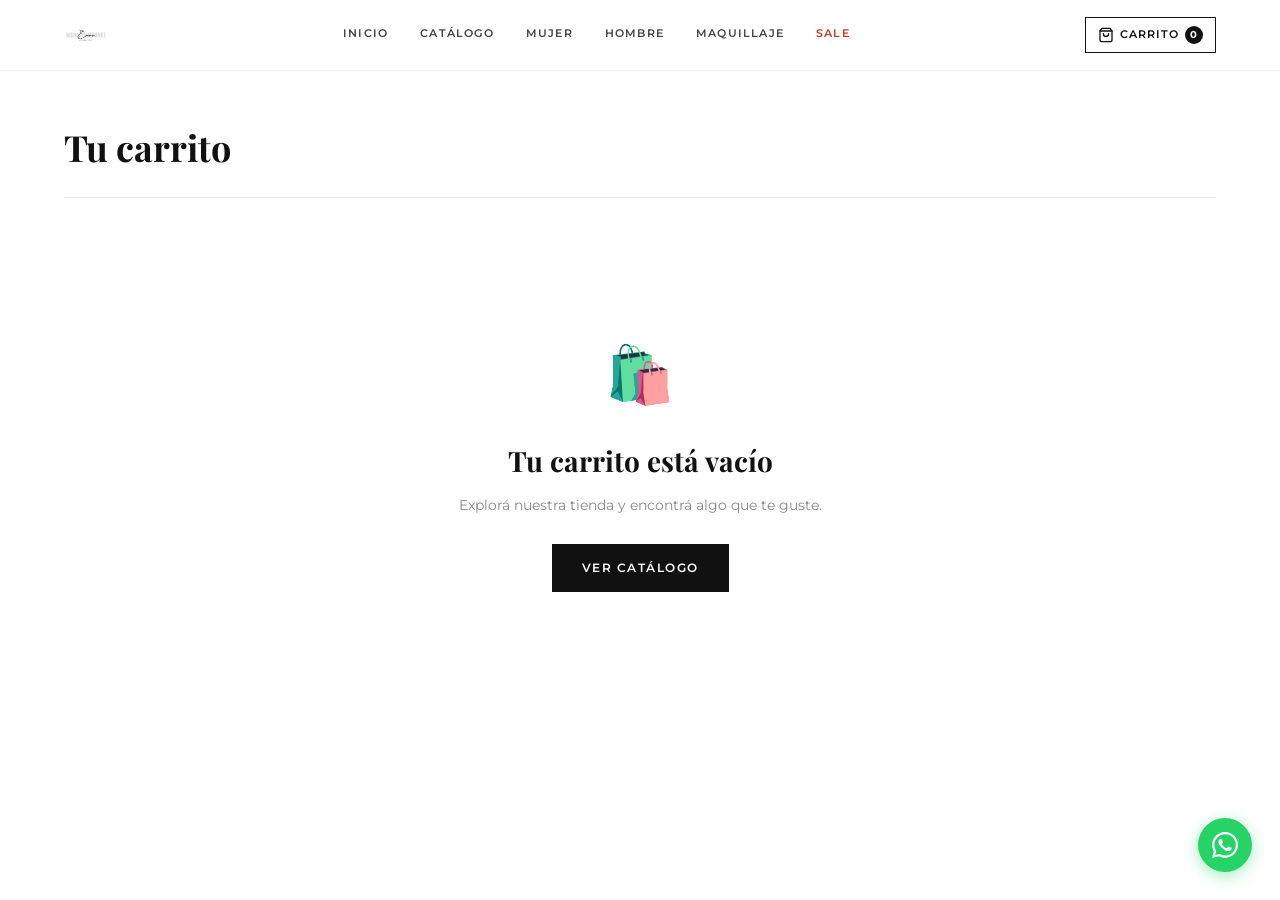
==== carrito.html @ 64789d9d "first commit" ====
<!DOCTYPE html>
<html lang="es">
<head>
  <meta charset="UTF-8"/>
  <meta name="viewport" content="width=device-width, initial-scale=1.0"/>
  <title>Carrito — Emma Moda a tu Alcance</title>
  <link rel="stylesheet" href="css/styles.css"/>
  <style>
    .cart-page { padding: 48px 0 80px; }
    .cart-layout {
      display: grid;
      grid-template-columns: 1fr 360px;
      gap: 40px;
      align-items: start;
    }
    .cart-section-title {
      font-size: 10px;
      font-weight: 700;
      letter-spacing: 2px;
      text-transform: uppercase;
      color: var(--gray-500);
      margin-bottom: 20px;
    }

    /* ── Item ── */
    .cart-items { }
    .cart-item {
      display: grid;
      grid-template-columns: 96px 1fr auto;
      gap: 20px;
      padding: 20px 0;
      border-bottom: 1px solid var(--gray-100);
      align-items: start;
    }
    .cart-item-img {
      width: 96px;
      aspect-ratio: 3/4;
      overflow: hidden;
      background: var(--gray-100);
    }
    .cart-item-img img { width:100%; height:100%; object-fit:cover; }

    .cart-item-name {
      font-size: 14px;
      font-weight: 600;
      margin-bottom: 4px;
      line-height: 1.3;
    }
    .cart-item-meta {
      font-size: 12px;
      color: var(--gray-500);
      margin-bottom: 12px;
    }
    .cart-item-qty {
      display: flex;
      align-items: center;
      border: 1.5px solid var(--gray-300);
      width: fit-content;
    }
    .cart-item-qty button {
      width: 32px; height: 32px;
      font-size: 16px;
      display: flex;
      align-items: center;
      justify-content: center;
      transition: background 0.15s;
    }
    .cart-item-qty button:hover { background: var(--gray-50); }
    .cart-item-qty span {
      width: 36px; height: 32px;
      display: flex;
      align-items: center;
      justify-content: center;
      font-size: 13px;
      font-weight: 600;
      border-left: 1.5px solid var(--gray-300);
      border-right: 1.5px solid var(--gray-300);
    }
    .cart-item-price {
      text-align: right;
    }
    .cart-item-price-unit {
      font-size: 16px;
      font-weight: 700;
    }
    .cart-item-remove {
      display: block;
      margin-top: 8px;
      font-size: 11px;
      color: var(--gray-500);
      text-align: right;
      text-transform: uppercase;
      letter-spacing: 0.5px;
      transition: color 0.15s;
    }
    .cart-item-remove:hover { color: #c0392b; }

    /* ── Summary ── */
    .cart-summary {
      background: var(--gray-50);
      padding: 28px;
      position: sticky;
      top: 86px;
    }
    .cart-summary h3 {
      font-family: var(--font-serif);
      font-size: 22px;
      margin-bottom: 24px;
    }
    .summary-row {
      display: flex;
      justify-content: space-between;
      font-size: 13px;
      color: var(--gray-700);
      margin-bottom: 12px;
    }
    .summary-total {
      display: flex;
      justify-content: space-between;
      font-size: 18px;
      font-weight: 700;
      color: var(--black);
      padding-top: 16px;
      margin-top: 4px;
      border-top: 2px solid var(--black);
      margin-bottom: 24px;
    }
    .checkout-btn {
      display: block;
      width: 100%;
      padding: 16px;
      background: var(--black);
      color: var(--white);
      font-size: 12px;
      font-weight: 700;
      letter-spacing: 1.5px;
      text-transform: uppercase;
      text-align: center;
      transition: background 0.2s;
      margin-bottom: 12px;
    }
    .checkout-btn:hover { background: #333; }
    .continue-btn {
      display: block;
      width: 100%;
      padding: 14px;
      border: 1.5px solid var(--black);
      color: var(--black);
      font-size: 12px;
      font-weight: 600;
      letter-spacing: 1px;
      text-transform: uppercase;
      text-align: center;
      transition: all 0.2s;
    }
    .continue-btn:hover { background: var(--black); color: var(--white); }

    .summary-note {
      margin-top: 16px;
      padding: 12px;
      background: #f0f7e6;
      border-left: 3px solid #5a9a2a;
      font-size: 12px;
      color: #3a6a1a;
      line-height: 1.6;
    }

    /* ── Empty state ── */
    .cart-empty {
      text-align: center;
      padding: 100px 0;
    }
    .cart-empty .empty-icon { font-size: 56px; margin-bottom: 20px; }
    .cart-empty h2 { font-family: var(--font-serif); font-size: 28px; margin-bottom: 10px; }
    .cart-empty p  { color: var(--gray-500); margin-bottom: 28px; }

    @media (max-width: 900px) {
      .cart-layout { grid-template-columns: 1fr; }
      .cart-summary { position: static; }
    }
    @media (max-width: 480px) {
      .cart-item { grid-template-columns: 80px 1fr; }
      .cart-item-price { grid-column: 2; }
    }
  </style>
</head>
<body>

  <!-- Header -->
  <header class="header">
    <div class="container">
      <div class="header-inner">
        <a href="index.html" class="logo"><img src="assets/logo.png" alt="Emma"/></a>
        <nav class="nav">
          <a href="index.html">Inicio</a>
          <a href="catalogo.html">Catálogo</a>
          <a href="catalogo.html?cat=mujer">Mujer</a>
          <a href="catalogo.html?cat=hombre">Hombre</a>
          <a href="catalogo.html?cat=maquillaje">Maquillaje</a>
          <a href="catalogo.html?sale=1" class="sale">Sale</a>
        </nav>
        <div class="header-actions">
          <a href="carrito.html" class="cart-btn">
            <svg width="16" height="16" viewBox="0 0 24 24" fill="none" stroke="currentColor" stroke-width="2" stroke-linecap="round" stroke-linejoin="round"><path d="M6 2L3 6v14a2 2 0 002 2h14a2 2 0 002-2V6l-3-4z"/><line x1="3" y1="6" x2="21" y2="6"/><path d="M16 10a4 4 0 01-8 0"/></svg>
            Carrito <span class="cart-badge" id="cart-count">0</span>
          </a>
          <button class="hamburger" id="hamburger-btn"><span></span><span></span><span></span></button>
        </div>
      </div>
    </div>
    <nav class="mobile-nav" id="mobile-nav">
      <a href="index.html">Inicio</a>
      <a href="catalogo.html">Catálogo</a>
      <a href="catalogo.html?cat=mujer">Mujer</a>
      <a href="catalogo.html?cat=hombre">Hombre</a>
      <a href="catalogo.html?cat=maquillaje">Maquillaje</a>
      <a href="catalogo.html?sale=1" class="sale">Sale</a>
    </nav>
  </header>

  <div class="container">
    <div class="cart-page">
      <!-- Page title -->
      <div style="margin-bottom:32px; border-bottom:1px solid var(--gray-100); padding-bottom:20px;">
        <h1 style="font-family:var(--font-serif);font-size:clamp(24px,3vw,36px);font-weight:700;">Tu carrito</h1>
      </div>

      <div id="cart-content"></div>
    </div>
  </div>

  <!-- WhatsApp -->
  <a href="https://wa.me/5492944486963" class="whatsapp-float" target="_blank" rel="noopener" aria-label="WhatsApp">
    <svg width="26" height="26" viewBox="0 0 24 24" fill="white"><path d="M17.472 14.382c-.297-.149-1.758-.867-2.03-.967-.273-.099-.471-.148-.67.15-.197.297-.767.966-.94 1.164-.173.199-.347.223-.644.075-.297-.15-1.255-.463-2.39-1.475-.883-.788-1.48-1.761-1.653-2.059-.173-.297-.018-.458.13-.606.134-.133.298-.347.446-.52.149-.174.198-.298.298-.497.099-.198.05-.371-.025-.52-.075-.149-.669-1.612-.916-2.207-.242-.579-.487-.5-.669-.51-.173-.008-.371-.01-.57-.01-.198 0-.52.074-.792.372-.272.297-1.04 1.016-1.04 2.479 0 1.462 1.065 2.875 1.213 3.074.149.198 2.096 3.2 5.077 4.487.709.306 1.262.489 1.694.625.712.227 1.36.195 1.871.118.571-.085 1.758-.719 2.006-1.413.248-.694.248-1.289.173-1.413-.074-.124-.272-.198-.57-.347m-5.421 7.403h-.004a9.87 9.87 0 01-5.031-1.378l-.361-.214-3.741.982.998-3.648-.235-.374a9.86 9.86 0 01-1.51-5.26c.001-5.45 4.436-9.884 9.888-9.884 2.64 0 5.122 1.03 6.988 2.898a9.825 9.825 0 012.893 6.994c-.003 5.45-4.437 9.884-9.885 9.884m8.413-18.297A11.815 11.815 0 0012.05 0C5.495 0 .16 5.335.157 11.892c0 2.096.547 4.142 1.588 5.945L.057 24l6.305-1.654a11.882 11.882 0 005.683 1.448h.005c6.554 0 11.89-5.335 11.893-11.893a11.821 11.821 0 00-3.48-8.413Z"/></svg>
  </a>

  <script src="js/data.js"></script>
  <script>
    function render() {
      const cart = getCarrito();
      const container = document.getElementById('cart-content');

      if (!cart.length) {
        container.innerHTML = `
          <div class="cart-empty">
            <div class="empty-icon">🛍️</div>
            <h2>Tu carrito está vacío</h2>
            <p>Explorá nuestra tienda y encontrá algo que te guste.</p>
            <a href="catalogo.html" class="btn btn-dark">Ver catálogo</a>
          </div>`;
        return;
      }

      const subtotal = totalCarrito();

      container.innerHTML = `
        <div class="cart-layout">

          <!-- Items -->
          <div class="cart-items">
            <p class="cart-section-title">${cantidadCarrito()} artículo${cantidadCarrito()!==1?'s':''}</p>
            ${cart.map(item => `
              <div class="cart-item" id="item-${item.key}">
                <a href="producto.html?id=${item.id}" class="cart-item-img">
                  <img src="${item.imagen}" alt="${item.nombre}" loading="lazy"/>
                </a>
                <div>
                  <p class="cart-item-name">${item.nombre}</p>
                  <p class="cart-item-meta">Talle: ${item.talle} &nbsp;|&nbsp; Color: ${item.color}</p>
                  <div class="cart-item-qty">
                    <button onclick="update('${item.key}', -1)">−</button>
                    <span>${item.qty}</span>
                    <button onclick="update('${item.key}', 1)">+</button>
                  </div>
                </div>
                <div class="cart-item-price">
                  <p class="cart-item-price-unit">${formatPrecio(item.precio * item.qty)}</p>
                  <small style="color:var(--gray-500);font-size:11px;">${formatPrecio(item.precio)} c/u</small>
                  <button class="cart-item-remove" onclick="remove('${item.key}')">Eliminar</button>
                </div>
              </div>
            `).join('')}

            <div style="margin-top:20px;">
              <button onclick="clearAll()" style="font-size:11px;color:var(--gray-500);text-transform:uppercase;letter-spacing:0.5px;border-bottom:1px solid var(--gray-300);">
                Vaciar carrito
              </button>
            </div>
          </div>

          <!-- Summary -->
          <div class="cart-summary">
            <h3>Resumen</h3>

            ${cart.map(item => `
              <div class="summary-row">
                <span>${item.nombre} (${item.talle}, ${item.color}) ×${item.qty}</span>
                <span>${formatPrecio(item.precio * item.qty)}</span>
              </div>
            `).join('')}

            <div class="summary-row" style="margin-top:12px;padding-top:12px;border-top:1px solid var(--gray-100);">
              <span>Subtotal</span><span>${formatPrecio(subtotal)}</span>
            </div>
            <div class="summary-row">
              <span>Envío</span>
              <span style="color:#5a9a2a;font-weight:600;">A coordinar</span>
            </div>

            <div class="summary-total">
              <span>Total</span>
              <span>${formatPrecio(subtotal)}</span>
            </div>

            <a href="checkout.html" class="checkout-btn">Confirmar pedido</a>
            <a href="catalogo.html" class="continue-btn">Seguir comprando</a>

            <div class="summary-note">
              💡 Coordinamos el pago y el envío por WhatsApp. ¡Es rápido y fácil!
            </div>
          </div>

        </div>`;
    }

    function update(key, d) {
      cambiarCantidad(key, d);
      render();
    }
    function remove(key) {
      eliminarDelCarrito(key);
      render();
    }
    function clearAll() {
      if (confirm('¿Vaciás el carrito?')) { vaciarCarrito(); render(); }
    }

    document.getElementById('hamburger-btn').addEventListener('click', () => {
      document.getElementById('mobile-nav').classList.toggle('open');
    });

    render();
    actualizarBadge();
  </script>
</body>
</html>
---- css/styles.css ----
/* ============================================================
   EMMA — Moda a tu Alcance
   Global Styles
   ============================================================ */

@import url('https://fonts.googleapis.com/css2?family=Montserrat:wght@300;400;500;600;700&family=Playfair+Display:ital,wght@0,400;0,700;1,400&display=swap');

/* ---------- Reset & Base ---------- */
*, *::before, *::after { box-sizing: border-box; margin: 0; padding: 0; }

:root {
  --black:   #111111;
  --white:   #ffffff;
  --gray-50: #f9f9f9;
  --gray-100:#f0f0f0;
  --gray-300:#cccccc;
  --gray-500:#888888;
  --gray-700:#444444;
  --accent:  #111111;
  --font-sans: 'Montserrat', sans-serif;
  --font-serif: 'Playfair Display', serif;
}

html { scroll-behavior: smooth; }

body {
  font-family: var(--font-sans);
  font-size: 14px;
  color: var(--black);
  background: var(--white);
  line-height: 1.6;
  -webkit-font-smoothing: antialiased;
}

a { text-decoration: none; color: inherit; }
img { max-width: 100%; display: block; }
ul { list-style: none; }
button { cursor: pointer; font-family: var(--font-sans); border: none; background: none; }

/* ---------- Utilities ---------- */
.container {
  max-width: 1200px;
  margin: 0 auto;
  padding: 0 24px;
}

.btn {
  display: inline-block;
  padding: 12px 28px;
  font-size: 12px;
  font-weight: 600;
  letter-spacing: 1.5px;
  text-transform: uppercase;
  transition: all 0.25s ease;
}

.btn-dark {
  background: var(--black);
  color: var(--white);
  border: 2px solid var(--black);
}
.btn-dark:hover { background: var(--white); color: var(--black); }

.btn-outline {
  background: transparent;
  color: var(--black);
  border: 2px solid var(--black);
}
.btn-outline:hover { background: var(--black); color: var(--white); }

/* ============================================================
   HEADER
   ============================================================ */
.header {
  position: sticky;
  top: 0;
  z-index: 100;
  background: var(--white);
  border-bottom: 1px solid var(--gray-100);
}

.header-inner {
  display: flex;
  align-items: center;
  justify-content: space-between;
  height: 70px;
  gap: 24px;
}

/* Logo */
.logo {
  flex-shrink: 0;
}
.logo img {
  height: 44px;
  width: auto;
}

/* Nav */
.nav {
  display: flex;
  align-items: center;
  gap: 32px;
}

.nav a {
  font-size: 11px;
  font-weight: 600;
  letter-spacing: 1.2px;
  text-transform: uppercase;
  color: var(--gray-700);
  position: relative;
  padding-bottom: 2px;
  transition: color 0.2s;
}

.nav a::after {
  content: '';
  position: absolute;
  bottom: 0; left: 0;
  width: 0; height: 1.5px;
  background: var(--black);
  transition: width 0.25s ease;
}

.nav a:hover,
.nav a.active { color: var(--black); }
.nav a:hover::after,
.nav a.active::after { width: 100%; }

.nav a.sale { color: #c0392b; }
.nav a.sale:hover { color: #c0392b; }
.nav a.sale::after { background: #c0392b; }

/* Header actions */
.header-actions {
  display: flex;
  align-items: center;
  gap: 16px;
}

.cart-btn {
  position: relative;
  display: flex;
  align-items: center;
  gap: 6px;
  font-size: 11px;
  font-weight: 600;
  letter-spacing: 1px;
  text-transform: uppercase;
  color: var(--black);
  padding: 8px 12px;
  border: 1.5px solid var(--black);
  transition: all 0.2s;
}
.cart-btn:hover { background: var(--black); color: var(--white); }

.cart-badge {
  display: inline-flex;
  align-items: center;
  justify-content: center;
  width: 18px; height: 18px;
  background: var(--black);
  color: var(--white);
  font-size: 10px;
  font-weight: 700;
  border-radius: 50%;
  transition: background 0.2s;
}
.cart-btn:hover .cart-badge { background: var(--white); color: var(--black); }

/* Hamburger (mobile) */
.hamburger {
  display: none;
  flex-direction: column;
  gap: 5px;
  padding: 4px;
}
.hamburger span {
  display: block;
  width: 22px; height: 2px;
  background: var(--black);
  transition: all 0.3s;
}

/* Mobile nav */
.mobile-nav {
  display: none;
  flex-direction: column;
  background: var(--white);
  border-top: 1px solid var(--gray-100);
  padding: 16px 24px 24px;
  gap: 4px;
}
.mobile-nav a {
  font-size: 13px;
  font-weight: 500;
  letter-spacing: 0.8px;
  text-transform: uppercase;
  padding: 12px 0;
  border-bottom: 1px solid var(--gray-100);
  color: var(--gray-700);
}
.mobile-nav a.sale { color: #c0392b; }
.mobile-nav.open { display: flex; }

/* ============================================================
   HERO
   ============================================================ */
.hero {
  position: relative;
  min-height: 560px;
  display: flex;
  align-items: center;
  overflow: hidden;
  background: var(--gray-50);
}

.hero-bg {
  position: absolute;
  inset: 0;
  background: linear-gradient(135deg, #f0ede8 0%, #e8e4dc 50%, #ddd9d0 100%);
}

/* Decorative shape */
.hero-bg::after {
  content: '';
  position: absolute;
  right: -60px;
  top: -60px;
  width: 500px;
  height: 500px;
  border-radius: 50%;
  background: rgba(255,255,255,0.35);
}

.hero-inner {
  position: relative;
  z-index: 2;
  display: grid;
  grid-template-columns: 1fr 1fr;
  align-items: center;
  gap: 48px;
  width: 100%;
  min-height: 560px;
}

.hero-content {
  padding: 80px 0;
}

.hero-tag {
  display: inline-block;
  font-size: 10px;
  font-weight: 700;
  letter-spacing: 3px;
  text-transform: uppercase;
  color: var(--gray-500);
  margin-bottom: 20px;
}

.hero-title {
  font-family: var(--font-serif);
  font-size: clamp(38px, 5vw, 62px);
  font-weight: 700;
  line-height: 1.1;
  color: var(--black);
  margin-bottom: 20px;
}

.hero-title em {
  font-style: italic;
  font-weight: 400;
}

.hero-subtitle {
  font-size: 15px;
  font-weight: 400;
  color: var(--gray-700);
  line-height: 1.7;
  margin-bottom: 36px;
  max-width: 380px;
}

.hero-actions {
  display: flex;
  gap: 14px;
  flex-wrap: wrap;
}

/* Hero image panel */
.hero-image-panel {
  position: relative;
  height: 560px;
  overflow: hidden;
}

.hero-image-panel img {
  width: 100%;
  height: 100%;
  object-fit: cover;
  object-position: top center;
}

.hero-image-label {
  position: absolute;
  bottom: 24px;
  left: 24px;
  background: var(--white);
  padding: 10px 16px;
  font-size: 11px;
  font-weight: 600;
  letter-spacing: 1px;
  text-transform: uppercase;
}

/* ============================================================
   ANNOUNCEMENT BAR
   ============================================================ */
.announcement-bar {
  background: var(--black);
  color: var(--white);
  text-align: center;
  padding: 10px 16px;
  font-size: 11px;
  font-weight: 500;
  letter-spacing: 1.5px;
  text-transform: uppercase;
}

/* ============================================================
   CATEGORIES
   ============================================================ */
.section {
  padding: 80px 0;
}

.section-header {
  text-align: center;
  margin-bottom: 48px;
}

.section-tag {
  display: block;
  font-size: 10px;
  font-weight: 700;
  letter-spacing: 3px;
  text-transform: uppercase;
  color: var(--gray-500);
  margin-bottom: 12px;
}

.section-title {
  font-family: var(--font-serif);
  font-size: clamp(26px, 3vw, 38px);
  font-weight: 700;
  color: var(--black);
}

/* Categories grid */
.categories-grid {
  display: grid;
  grid-template-columns: repeat(4, 1fr);
  gap: 16px;
}

.category-card {
  position: relative;
  overflow: hidden;
  cursor: pointer;
  background: var(--gray-100);
  aspect-ratio: 3/4;
}

.category-card img {
  width: 100%;
  height: 100%;
  object-fit: cover;
  transition: transform 0.5s ease;
}

.category-card:hover img {
  transform: scale(1.05);
}

.category-card-overlay {
  position: absolute;
  inset: 0;
  background: linear-gradient(to top, rgba(0,0,0,0.65) 0%, rgba(0,0,0,0) 55%);
  display: flex;
  flex-direction: column;
  justify-content: flex-end;
  padding: 24px;
}

.category-card-name {
  font-size: 14px;
  font-weight: 700;
  letter-spacing: 1px;
  text-transform: uppercase;
  color: var(--white);
  margin-bottom: 8px;
}

.category-card-link {
  display: inline-block;
  font-size: 10px;
  font-weight: 600;
  letter-spacing: 1.5px;
  text-transform: uppercase;
  color: var(--white);
  border-bottom: 1.5px solid rgba(255,255,255,0.6);
  padding-bottom: 2px;
  transition: border-color 0.2s;
}
.category-card:hover .category-card-link { border-color: var(--white); }

/* ============================================================
   HOW IT WORKS
   ============================================================ */
.how-it-works {
  background: var(--gray-50);
  padding: 80px 0;
}

.steps-grid {
  display: grid;
  grid-template-columns: repeat(3, 1fr);
  gap: 48px;
  position: relative;
}

.steps-grid::before {
  content: '';
  position: absolute;
  top: 32px;
  left: 16.67%;
  right: 16.67%;
  height: 1px;
  background: var(--gray-300);
  z-index: 0;
}

.step {
  text-align: center;
  position: relative;
  z-index: 1;
}

.step-icon {
  width: 64px;
  height: 64px;
  border-radius: 50%;
  background: var(--white);
  border: 1.5px solid var(--gray-300);
  display: flex;
  align-items: center;
  justify-content: center;
  margin: 0 auto 20px;
  font-size: 24px;
}

.step-number {
  font-size: 10px;
  font-weight: 700;
  letter-spacing: 2px;
  text-transform: uppercase;
  color: var(--gray-500);
  margin-bottom: 8px;
}

.step-title {
  font-size: 14px;
  font-weight: 700;
  letter-spacing: 0.5px;
  text-transform: uppercase;
  margin-bottom: 10px;
}

.step-desc {
  font-size: 13px;
  color: var(--gray-500);
  line-height: 1.7;
  max-width: 220px;
  margin: 0 auto;
}

/* ============================================================
   FEATURED PRODUCTS strip
   ============================================================ */
.products-strip {
  padding: 80px 0;
}

.products-row {
  display: grid;
  grid-template-columns: repeat(4, 1fr);
  gap: 20px;
}

.product-card {
  cursor: pointer;
}

.product-card-image {
  position: relative;
  overflow: hidden;
  background: var(--gray-100);
  aspect-ratio: 3/4;
  margin-bottom: 14px;
}

.product-card-image img {
  width: 100%;
  height: 100%;
  object-fit: cover;
  transition: transform 0.4s ease;
}

.product-card:hover .product-card-image img {
  transform: scale(1.04);
}

.product-card-badge {
  position: absolute;
  top: 12px;
  left: 12px;
  background: var(--black);
  color: var(--white);
  font-size: 9px;
  font-weight: 700;
  letter-spacing: 1px;
  text-transform: uppercase;
  padding: 4px 8px;
}

.product-card-quick {
  position: absolute;
  bottom: 0; left: 0; right: 0;
  background: var(--black);
  color: var(--white);
  font-size: 11px;
  font-weight: 600;
  letter-spacing: 1px;
  text-transform: uppercase;
  text-align: center;
  padding: 12px;
  transform: translateY(100%);
  transition: transform 0.3s ease;
}

.product-card:hover .product-card-quick {
  transform: translateY(0);
}

.product-card-name {
  font-size: 13px;
  font-weight: 600;
  color: var(--black);
  margin-bottom: 4px;
}

.product-card-price {
  font-size: 14px;
  font-weight: 700;
  color: var(--black);
}

.product-card-price .old-price {
  font-size: 12px;
  font-weight: 400;
  color: var(--gray-500);
  text-decoration: line-through;
  margin-right: 6px;
}

/* ============================================================
   INSTAGRAM STRIP
   ============================================================ */
.instagram-strip {
  padding: 60px 0;
  background: var(--gray-50);
  text-align: center;
}

.instagram-handle {
  font-family: var(--font-serif);
  font-size: 28px;
  font-style: italic;
  margin-bottom: 8px;
}

.instagram-sub {
  font-size: 11px;
  font-weight: 600;
  letter-spacing: 2px;
  text-transform: uppercase;
  color: var(--gray-500);
  margin-bottom: 32px;
}

.instagram-grid {
  display: grid;
  grid-template-columns: repeat(4, 1fr);
  gap: 4px;
  margin-bottom: 32px;
}

.instagram-grid-item {
  aspect-ratio: 1;
  overflow: hidden;
  background: var(--gray-100);
}

.instagram-grid-item img {
  width: 100%;
  height: 100%;
  object-fit: cover;
  transition: transform 0.4s;
}
.instagram-grid-item:hover img { transform: scale(1.05); }

/* ============================================================
   FOOTER
   ============================================================ */
.footer {
  background: var(--black);
  color: var(--white);
  padding: 60px 0 0;
}

.footer-grid {
  display: grid;
  grid-template-columns: 1.5fr 1fr 1fr 1fr;
  gap: 48px;
  padding-bottom: 48px;
}

.footer-brand .footer-logo {
  height: 36px;
  width: auto;
  filter: brightness(0) invert(1);
  margin-bottom: 16px;
}

.footer-brand p {
  font-size: 13px;
  color: rgba(255,255,255,0.55);
  line-height: 1.8;
  max-width: 240px;
}

.footer-social {
  display: flex;
  gap: 12px;
  margin-top: 20px;
}

.footer-social a {
  width: 36px; height: 36px;
  border: 1px solid rgba(255,255,255,0.2);
  display: flex;
  align-items: center;
  justify-content: center;
  font-size: 14px;
  color: rgba(255,255,255,0.6);
  transition: all 0.2s;
}
.footer-social a:hover { background: var(--white); color: var(--black); border-color: var(--white); }

.footer-col h4 {
  font-size: 10px;
  font-weight: 700;
  letter-spacing: 2px;
  text-transform: uppercase;
  color: rgba(255,255,255,0.4);
  margin-bottom: 20px;
}

.footer-col ul li {
  margin-bottom: 10px;
}

.footer-col ul li a {
  font-size: 13px;
  color: rgba(255,255,255,0.65);
  transition: color 0.2s;
}
.footer-col ul li a:hover { color: var(--white); }

.footer-contact-item {
  display: flex;
  align-items: flex-start;
  gap: 10px;
  margin-bottom: 14px;
  font-size: 13px;
  color: rgba(255,255,255,0.65);
}

.footer-contact-item span:first-child {
  font-size: 15px;
  flex-shrink: 0;
  margin-top: 1px;
}

.footer-bottom {
  border-top: 1px solid rgba(255,255,255,0.1);
  padding: 20px 0;
  display: flex;
  align-items: center;
  justify-content: space-between;
  font-size: 11px;
  color: rgba(255,255,255,0.35);
}

/* WhatsApp float */
.whatsapp-float {
  position: fixed;
  bottom: 28px;
  right: 28px;
  width: 54px;
  height: 54px;
  background: #25d366;
  border-radius: 50%;
  display: flex;
  align-items: center;
  justify-content: center;
  box-shadow: 0 4px 16px rgba(37,211,102,0.4);
  z-index: 999;
  transition: transform 0.2s, box-shadow 0.2s;
  font-size: 26px;
}
.whatsapp-float:hover {
  transform: scale(1.08);
  box-shadow: 0 6px 22px rgba(37,211,102,0.5);
}

/* ============================================================
   RESPONSIVE
   ============================================================ */
@media (max-width: 1024px) {
  .categories-grid { grid-template-columns: repeat(2, 1fr); }
  .products-row    { grid-template-columns: repeat(2, 1fr); }
  .footer-grid     { grid-template-columns: 1fr 1fr; gap: 32px; }
  .instagram-grid  { grid-template-columns: repeat(4, 1fr); }
}

@media (max-width: 768px) {
  .nav { display: none; }
  .hamburger { display: flex; }

  .hero-inner { grid-template-columns: 1fr; }
  .hero-image-panel { display: none; }
  .hero-content { padding: 60px 0; }

  .steps-grid { grid-template-columns: 1fr; gap: 32px; }
  .steps-grid::before { display: none; }

  .instagram-grid { grid-template-columns: repeat(2, 1fr); }
  .footer-grid { grid-template-columns: 1fr; }
}

@media (max-width: 480px) {
  .categories-grid { grid-template-columns: repeat(2, 1fr); gap: 10px; }
  .products-row    { grid-template-columns: repeat(2, 1fr); gap: 12px; }
  .hero-actions    { flex-direction: column; }
  .btn             { text-align: center; }
}
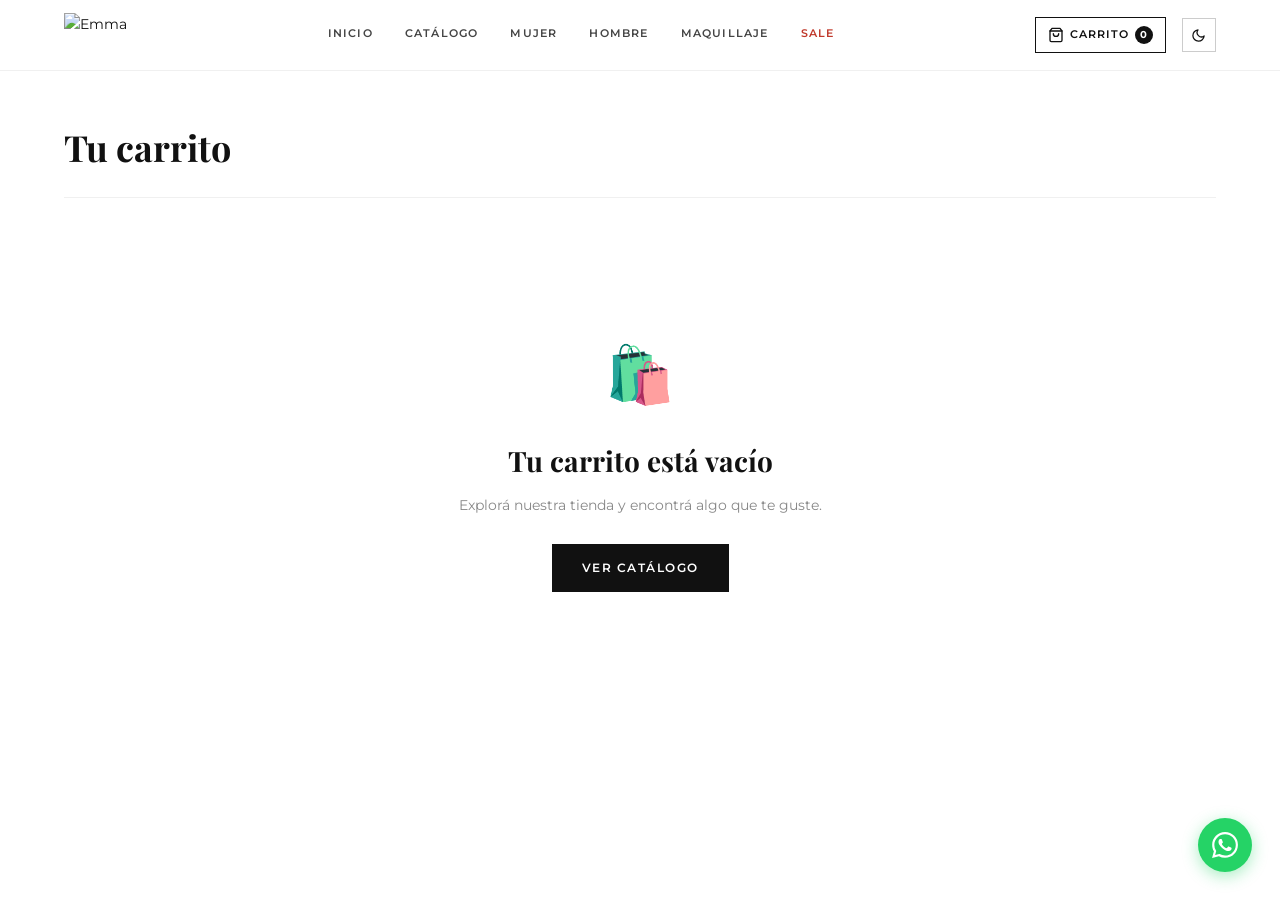
==== commit 7ec39d32: "Migración completa: Supabase Auth + RLS + image upload al storage - Reemplaza auth hardcodeada por S" ====
--- a/carrito.html
+++ b/carrito.html
@@ -4,6 +4,7 @@
   <meta charset="UTF-8"/>
   <meta name="viewport" content="width=device-width, initial-scale=1.0"/>
   <title>Carrito — Emma Moda a tu Alcance</title>
+  <script>(function(){var t=localStorage.getItem('emma_theme')||(window.matchMedia('(prefers-color-scheme:dark)').matches?'dark':'light');document.documentElement.setAttribute('data-theme',t);})();</script>
   <link rel="stylesheet" href="css/styles.css"/>
   <style>
     .cart-page { padding: 48px 0 80px; }
@@ -190,7 +191,10 @@
   <header class="header">
     <div class="container">
       <div class="header-inner">
-        <a href="index.html" class="logo"><img src="assets/logo.png" alt="Emma"/></a>
+        <a href="index.html" class="logo">
+          <img class="logo-img-dark"  src="https://pztftznwvrsoipiuhwof.supabase.co/storage/v1/object/public/assets/logo/logo-dark.jpg"  alt="Emma"/>
+          <img class="logo-img-light" src="https://pztftznwvrsoipiuhwof.supabase.co/storage/v1/object/public/assets/logo/logo-light.jpg" alt="Emma"/>
+        </a>
         <nav class="nav">
           <a href="index.html">Inicio</a>
           <a href="catalogo.html">Catálogo</a>
@@ -204,6 +208,10 @@
             <svg width="16" height="16" viewBox="0 0 24 24" fill="none" stroke="currentColor" stroke-width="2" stroke-linecap="round" stroke-linejoin="round"><path d="M6 2L3 6v14a2 2 0 002 2h14a2 2 0 002-2V6l-3-4z"/><line x1="3" y1="6" x2="21" y2="6"/><path d="M16 10a4 4 0 01-8 0"/></svg>
             Carrito <span class="cart-badge" id="cart-count">0</span>
           </a>
+          <button class="theme-toggle" onclick="toggleTheme()" aria-label="Cambiar tema">
+            <svg class="theme-icon-light" width="15" height="15" viewBox="0 0 24 24" fill="none" stroke="currentColor" stroke-width="2" stroke-linecap="round" stroke-linejoin="round"><path d="M21 12.79A9 9 0 1 1 11.21 3 7 7 0 0 0 21 12.79z"/></svg>
+            <svg class="theme-icon-dark" width="15" height="15" viewBox="0 0 24 24" fill="none" stroke="currentColor" stroke-width="2" stroke-linecap="round" stroke-linejoin="round"><circle cx="12" cy="12" r="5"/><line x1="12" y1="1" x2="12" y2="3"/><line x1="12" y1="21" x2="12" y2="23"/><line x1="4.22" y1="4.22" x2="5.64" y2="5.64"/><line x1="18.36" y1="18.36" x2="19.78" y2="19.78"/><line x1="1" y1="12" x2="3" y2="12"/><line x1="21" y1="12" x2="23" y2="12"/><line x1="4.22" y1="19.78" x2="5.64" y2="18.36"/><line x1="18.36" y1="5.64" x2="19.78" y2="4.22"/></svg>
+          </button>
           <button class="hamburger" id="hamburger-btn"><span></span><span></span><span></span></button>
         </div>
       </div>
@@ -235,6 +243,7 @@
   </a>
 
   <script src="js/data.js"></script>
+  <script src="js/theme.js"></script>
   <script>
     function render() {
       const cart = getCarrito();
--- a/css/styles.css
+++ b/css/styles.css
@@ -639,7 +639,6 @@
 .footer-brand .footer-logo {
   height: 36px;
   width: auto;
-  filter: brightness(0) invert(1);
   margin-bottom: 16px;
 }
 
@@ -766,3 +765,51 @@
   .hero-actions    { flex-direction: column; }
   .btn             { text-align: center; }
 }
+
+/* ============================================================
+   DARK THEME
+   ============================================================ */
+
+[data-theme="dark"] {
+  --black:   #f0ede8;
+  --white:   #0f0f0f;
+  --gray-50: #1a1a1a;
+  --gray-100:#252525;
+  --gray-300:#3a3a3a;
+  --gray-500:#888888;
+  --gray-700:#c0bdb8;
+}
+
+/* Footer & announcement bar stay dark regardless of theme */
+[data-theme="dark"] .footer           { background: #0d0d0d; }
+[data-theme="dark"] .announcement-bar { background: #0d0d0d; color: rgba(255,255,255,0.75); }
+
+/* Hero gradient override */
+[data-theme="dark"] .hero-bg {
+  background: linear-gradient(135deg, #1e1c1a 0%, #161413 50%, #0f0e0d 100%);
+}
+[data-theme="dark"] .hero-bg::after { background: rgba(255,255,255,0.03); }
+
+/* ── Logo swap ──────────────────────────────────────── */
+.logo-img-light { display: none; }
+.logo-img-dark  { display: block; }
+[data-theme="dark"] .logo-img-light { display: block; }
+[data-theme="dark"] .logo-img-dark  { display: none; }
+
+/* ── Theme toggle button ───────────────────────────── */
+.theme-toggle {
+  display: flex;
+  align-items: center;
+  justify-content: center;
+  width: 34px;
+  height: 34px;
+  border: 1.5px solid var(--gray-300);
+  color: var(--black);
+  flex-shrink: 0;
+  transition: border-color 0.2s, background 0.2s;
+}
+.theme-toggle:hover { border-color: var(--black); background: var(--gray-50); }
+.theme-icon-light { display: flex; }
+.theme-icon-dark  { display: none; }
+[data-theme="dark"] .theme-icon-light { display: none; }
+[data-theme="dark"] .theme-icon-dark  { display: flex; }
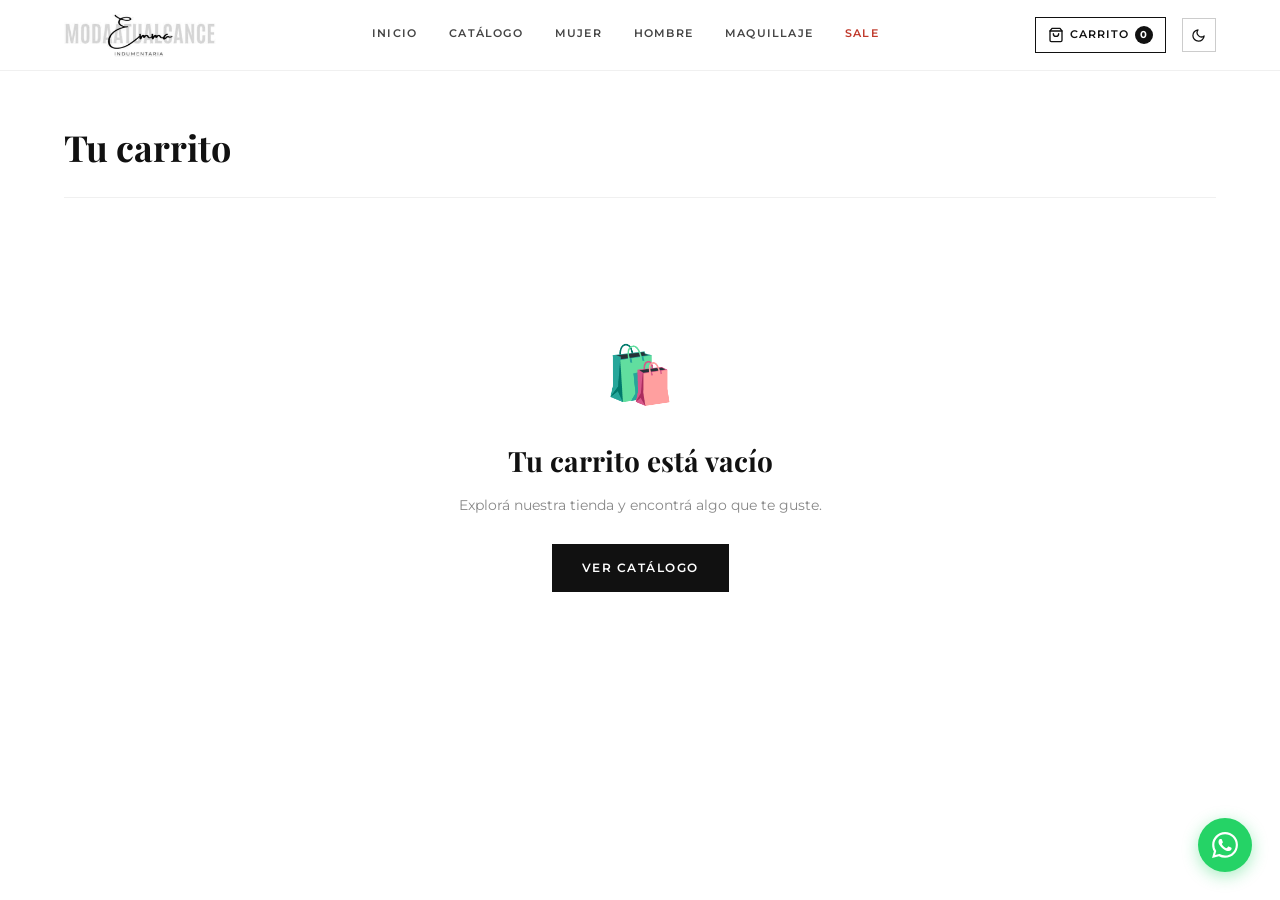
==== commit 0c4ded10: "migration from supabase" ====
--- a/carrito.html
+++ b/carrito.html
@@ -4,6 +4,7 @@
   <meta charset="UTF-8"/>
   <meta name="viewport" content="width=device-width, initial-scale=1.0"/>
   <title>Carrito — Emma Moda a tu Alcance</title>
+  <link rel="icon" type="image/svg+xml" href="/favicon.svg"/>
   <script>(function(){var t=localStorage.getItem('emma_theme')||(window.matchMedia('(prefers-color-scheme:dark)').matches?'dark':'light');document.documentElement.setAttribute('data-theme',t);})();</script>
   <link rel="stylesheet" href="css/styles.css"/>
   <style>
@@ -192,21 +193,21 @@
     <div class="container">
       <div class="header-inner">
         <a href="index.html" class="logo">
-          <img class="logo-img-dark"  src="https://pztftznwvrsoipiuhwof.supabase.co/storage/v1/object/public/assets/logo/logo-dark.jpg"  alt="Emma"/>
-          <img class="logo-img-light" src="https://pztftznwvrsoipiuhwof.supabase.co/storage/v1/object/public/assets/logo/logo-light.jpg" alt="Emma"/>
+          <img class="logo-img-dark"  src="/assets/logo/logo-dark.jpg"  alt="Emma"/>
+          <img class="logo-img-light" src="/assets/logo/logo-light.jpg" alt="Emma"/>
         </a>
         <nav class="nav">
           <a href="index.html">Inicio</a>
           <a href="catalogo.html">Catálogo</a>
-          <a href="catalogo.html?cat=mujer">Mujer</a>
-          <a href="catalogo.html?cat=hombre">Hombre</a>
+          <a href="catalogo.html?genero=mujer">Mujer</a>
+          <a href="catalogo.html?genero=hombre">Hombre</a>
           <a href="catalogo.html?cat=maquillaje">Maquillaje</a>
           <a href="catalogo.html?sale=1" class="sale">Sale</a>
         </nav>
         <div class="header-actions">
           <a href="carrito.html" class="cart-btn">
             <svg width="16" height="16" viewBox="0 0 24 24" fill="none" stroke="currentColor" stroke-width="2" stroke-linecap="round" stroke-linejoin="round"><path d="M6 2L3 6v14a2 2 0 002 2h14a2 2 0 002-2V6l-3-4z"/><line x1="3" y1="6" x2="21" y2="6"/><path d="M16 10a4 4 0 01-8 0"/></svg>
-            Carrito <span class="cart-badge" id="cart-count">0</span>
+            <span class="cart-label">Carrito</span> <span class="cart-badge" id="cart-count">0</span>
           </a>
           <button class="theme-toggle" onclick="toggleTheme()" aria-label="Cambiar tema">
             <svg class="theme-icon-light" width="15" height="15" viewBox="0 0 24 24" fill="none" stroke="currentColor" stroke-width="2" stroke-linecap="round" stroke-linejoin="round"><path d="M21 12.79A9 9 0 1 1 11.21 3 7 7 0 0 0 21 12.79z"/></svg>
@@ -219,8 +220,8 @@
     <nav class="mobile-nav" id="mobile-nav">
       <a href="index.html">Inicio</a>
       <a href="catalogo.html">Catálogo</a>
-      <a href="catalogo.html?cat=mujer">Mujer</a>
-      <a href="catalogo.html?cat=hombre">Hombre</a>
+      <a href="catalogo.html?genero=mujer">Mujer</a>
+      <a href="catalogo.html?genero=hombre">Hombre</a>
       <a href="catalogo.html?cat=maquillaje">Maquillaje</a>
       <a href="catalogo.html?sale=1" class="sale">Sale</a>
     </nav>
--- a/css/styles.css
+++ b/css/styles.css
@@ -169,6 +169,10 @@
 }
 .cart-btn:hover .cart-badge { background: var(--white); color: var(--black); }
 
+@media (max-width: 480px) {
+  .cart-label { display: none; }
+}
+
 /* Hamburger (mobile) */
 .hamburger {
   display: none;
@@ -209,7 +213,6 @@
    ============================================================ */
 .hero {
   position: relative;
-  min-height: 560px;
   display: flex;
   align-items: center;
   overflow: hidden;
@@ -239,10 +242,9 @@
   z-index: 2;
   display: grid;
   grid-template-columns: 1fr 1fr;
-  align-items: center;
+  align-items: stretch;
   gap: 48px;
   width: 100%;
-  min-height: 560px;
 }
 
 .hero-content {
@@ -291,7 +293,7 @@
 /* Hero image panel */
 .hero-image-panel {
   position: relative;
-  height: 560px;
+  min-height: 560px;
   overflow: hidden;
 }
 
@@ -398,7 +400,7 @@
   font-weight: 700;
   letter-spacing: 1px;
   text-transform: uppercase;
-  color: var(--white);
+  color: #ffffff;
   margin-bottom: 8px;
 }
 
@@ -408,12 +410,12 @@
   font-weight: 600;
   letter-spacing: 1.5px;
   text-transform: uppercase;
-  color: var(--white);
+  color: #ffffff;
   border-bottom: 1.5px solid rgba(255,255,255,0.6);
   padding-bottom: 2px;
   transition: border-color 0.2s;
 }
-.category-card:hover .category-card-link { border-color: var(--white); }
+.category-card:hover .category-card-link { border-color: #ffffff; }
 
 /* ============================================================
    HOW IT WORKS
@@ -521,10 +523,15 @@
   transform: scale(1.04);
 }
 
-.product-card-badge {
-  position: absolute;
-  top: 12px;
-  left: 12px;
+/* Etiquetas (Nuevo / Oferta): debajo del precio, fuera de la imagen */
+.product-card-tags {
+  display: flex;
+  flex-wrap: wrap;
+  gap: 6px;
+  margin-top: 8px;
+}
+
+.product-card-tag {
   background: var(--black);
   color: var(--white);
   font-size: 9px;
@@ -532,6 +539,11 @@
   letter-spacing: 1px;
   text-transform: uppercase;
   padding: 4px 8px;
+}
+
+.product-card-tag-sale {
+  background: #c0392b;
+  color: #ffffff;
 }
 
 .product-card-quick {
@@ -749,8 +761,9 @@
   .hamburger { display: flex; }
 
   .hero-inner { grid-template-columns: 1fr; }
-  .hero-image-panel { display: none; }
-  .hero-content { padding: 60px 0; }
+  .hero-image-panel { height: 320px; order: 1; }
+  .hero-content { padding: 40px 0 24px; order: 0; }
+  .hero-image-label { display: none; }
 
   .steps-grid { grid-template-columns: 1fr; gap: 32px; }
   .steps-grid::before { display: none; }
@@ -772,29 +785,30 @@
 
 [data-theme="dark"] {
   --black:   #f0ede8;
-  --white:   #0f0f0f;
-  --gray-50: #1a1a1a;
-  --gray-100:#252525;
-  --gray-300:#3a3a3a;
+  --white:   #000000;
+  --gray-50: #181818;
+  --gray-100:#222222;
+  --gray-300:#383838;
   --gray-500:#888888;
   --gray-700:#c0bdb8;
 }
 
 /* Footer & announcement bar stay dark regardless of theme */
-[data-theme="dark"] .footer           { background: #0d0d0d; }
-[data-theme="dark"] .announcement-bar { background: #0d0d0d; color: rgba(255,255,255,0.75); }
+[data-theme="dark"] .footer           { background: #000000; }
+[data-theme="dark"] .announcement-bar { background: #000000; color: rgba(255,255,255,0.75); }
 
 /* Hero gradient override */
 [data-theme="dark"] .hero-bg {
-  background: linear-gradient(135deg, #1e1c1a 0%, #161413 50%, #0f0e0d 100%);
+  background: linear-gradient(135deg, #1e1c1a 0%, #141414 50%, #000000 100%);
 }
 [data-theme="dark"] .hero-bg::after { background: rgba(255,255,255,0.03); }
+[data-theme="dark"] .hero-image-panel img { filter: brightness(0.75); }
 
 /* ── Logo swap ──────────────────────────────────────── */
-.logo-img-light { display: none; }
-.logo-img-dark  { display: block; }
-[data-theme="dark"] .logo-img-light { display: block; }
-[data-theme="dark"] .logo-img-dark  { display: none; }
+.logo-img-light { display: block; }
+.logo-img-dark  { display: none; }
+[data-theme="dark"] .logo-img-light { display: none; }
+[data-theme="dark"] .logo-img-dark  { display: block; }
 
 /* ── Theme toggle button ───────────────────────────── */
 .theme-toggle {
@@ -813,3 +827,39 @@
 .theme-icon-dark  { display: none; }
 [data-theme="dark"] .theme-icon-light { display: none; }
 [data-theme="dark"] .theme-icon-dark  { display: flex; }
+
+/* ── Videos (cartas + detalle) ─────────────────────────── */
+.product-card-image video.card-video {
+  position: absolute;
+  inset: 0;
+  width: 100%;
+  height: 100%;
+  object-fit: cover;
+  opacity: 0;
+  pointer-events: none;
+  transition: opacity 0.3s ease, transform 0.4s ease;
+}
+.product-card-image video.card-video.is-playing { opacity: 1; }
+.product-card:hover .product-card-image video.card-video { transform: scale(1.04); }
+
+.gallery-main video {
+  width: 100%;
+  height: 100%;
+  object-fit: cover;
+  display: block;
+  background: var(--gray-100);
+}
+.gallery-thumb { position: relative; }
+.gallery-thumb video { width: 100%; height: 100%; object-fit: cover; pointer-events: none; }
+.thumb-play {
+  position: absolute;
+  right: 4px;
+  bottom: 4px;
+  font-size: 9px;
+  line-height: 1;
+  padding: 3px 4px;
+  border-radius: 3px;
+  color: #fff;
+  background: rgba(0, 0, 0, 0.6);
+  pointer-events: none;
+}
